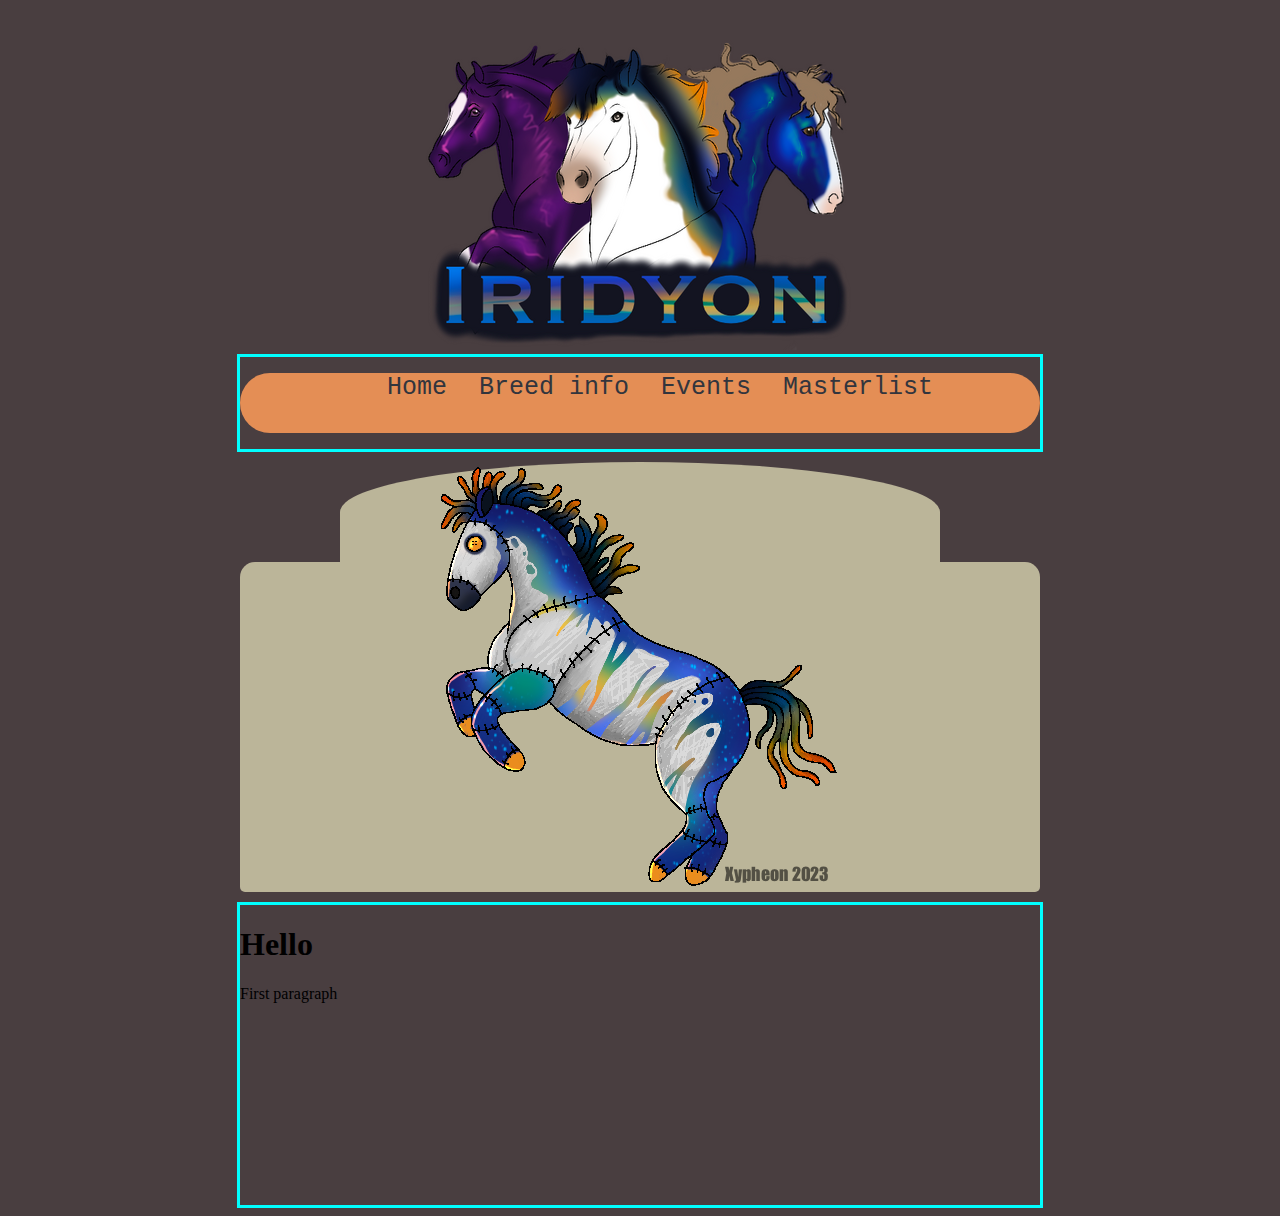
==== index.html @ 9fc4d6fb "Add files via upload" ====
<!DOCTYPE html>
<html lang="en">

<link rel="stylesheet" href="stylesheet.css">
<link rel="icon" type="image/x-icon" href="favicon.ico">

<head>
<title> Iridyon</title>
<div style="text-align:center;""><img src="logo.png" alt="logo"></div>

</head>


<body>
    
<div id="nav">
    <ul>
        <li><a href="#home">Home</a></li>
        <li><a href="#breedinfo">Breed info</a></li>
        <li><a href="#contact">Events</a></li>
        <li><a href="#about">Masterlist</a></li>
      </ul>

    </div>


    <div id="Box1">
      <div class="plushiemove">
      <img src="plushie.png" alt="plushie">
    
    </div>

    </div>

    <div id="Box2">
     

    </div>
    


    <div id="alinea">

  <h1> Hello</h1>
  <p title="ik verschijn als je over mij heen gaat"> First paragraph</p>
  
</div>

</body>
</html>
---- stylesheet.css ----
body {
    background-color: rgb(73, 62, 64);
}

ul {
  list-style-type: none;
  overflow:auto;
  background-color: #e48e55;
  border-radius:3em;
  text-align: center;
  height: 60px;
 
}
/*
ul {
    list-style-type: none;
    margin-left: 10px;
    margin-right: 10px;
    padding: 0;
    overflow: hidden;
    background-color: #254563;
    border-radius:3em;
  }
  */
  li {
    display: inline-block;
  }
  
  li a {
    color: rgb(50, 53, 61);
    text-decoration: none;
    font-size: 25px;
    font-family: monospace;
    padding: 14px;
    
  
    
   
    
  }
  /*
  li a {
    display: block;
    color: white;
    text-align:center;
    padding: 20px 20px;
    text-decoration: none;
    font-size: 30px;
    
  }

  */
  
  /* Change the link color to #111 (black) on hover */
  li a:hover {
    background-color: #3fa9ff;
  }

  #nav {
    width: 800px;
    border: solid;
    border-color: aqua;
    margin-left:auto;
    margin-right:auto;
    

  }

  #alinea {
    width:800px;
    height: 300px;
    border:solid;
    border-color: aqua;
    
    margin-left: auto;
    margin-right: auto;
    margin-top: 10px;
    
  }

  #Box1 {
    width: 600px;
    height: 100px;
    border:so0;
    border-color:blanchedalmond ;
    margin-left: auto;
    margin-right: auto;
    margin-top: 10px;
    border-radius: 60% 60% 0% 0%;
    background-color: #bbb599;

    


  }

  #Box2 {
    width: 800px;
    height: 330px;
    border:0;
    border-color:blanchedalmond ;
    margin-left: auto;
    margin-right: auto;
    margin-top: 0px;
    border-radius: 15px 15px 5px 5px;
    background-color: #bbb599;

  }

  .plushiemove {
text-align: center;
  }
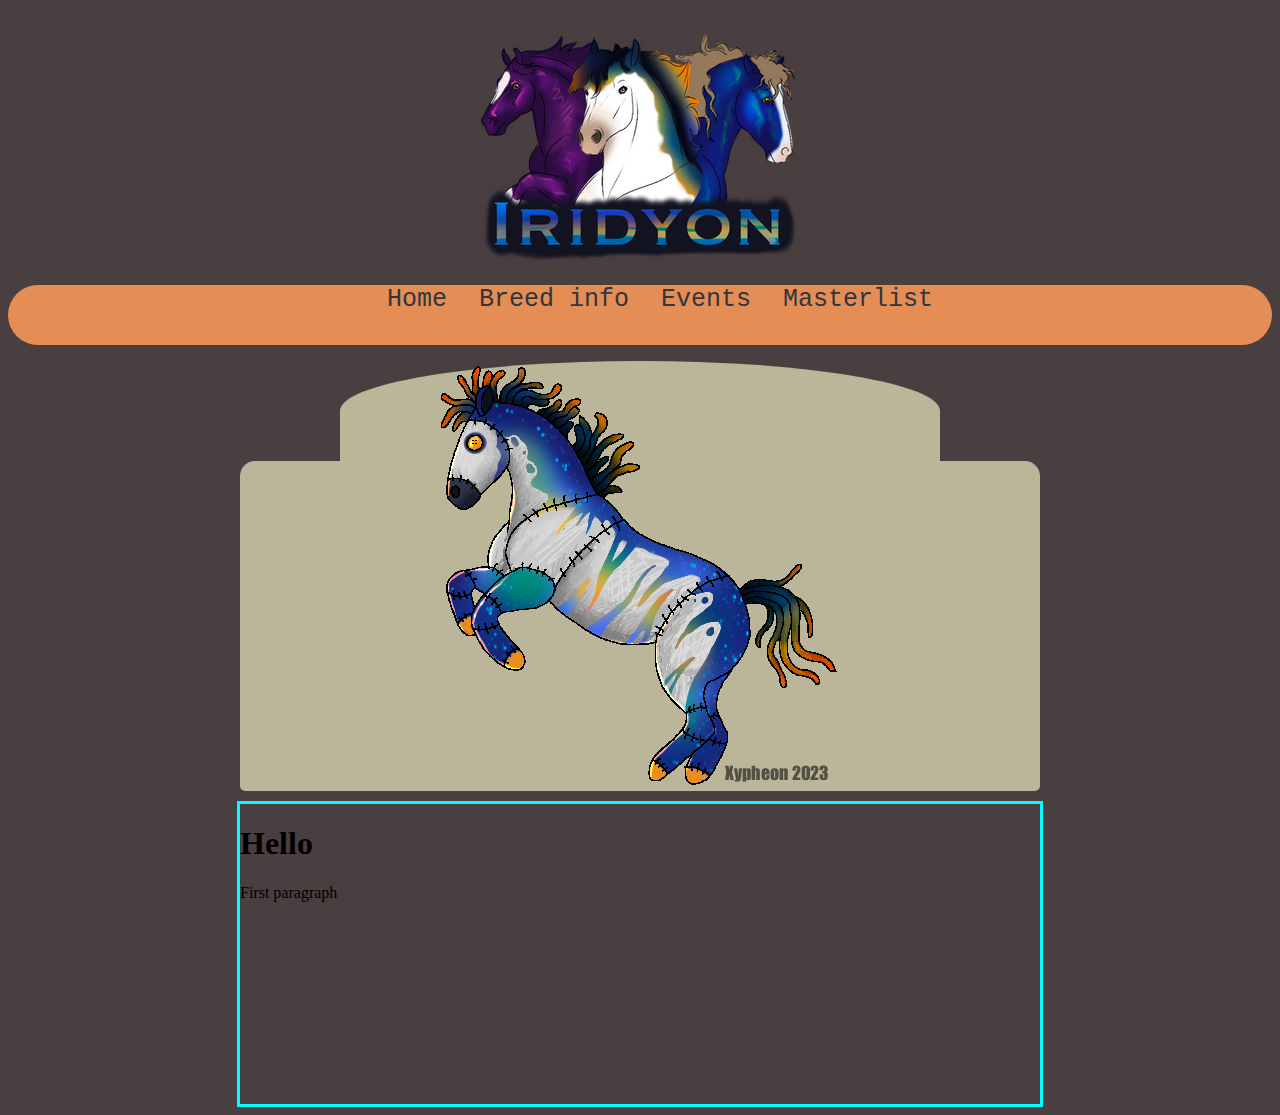
==== commit 1f7f8908: "Add files via upload" ====
--- a/index.html
+++ b/index.html
@@ -13,15 +13,12 @@
 
 <body>
     
-<div id="nav">
-    <ul>
-        <li><a href="#home">Home</a></li>
-        <li><a href="#breedinfo">Breed info</a></li>
-        <li><a href="#contact">Events</a></li>
-        <li><a href="#about">Masterlist</a></li>
-      </ul>
-
-    </div>
+  <ul>
+    <li><a href="index.html">Home</a></li>
+    <li><a href="breedinfo.html">Breed info</a></li>
+    <li><a href="events.html">Events</a></li>
+    <li><a href="masterlist.html">Masterlist</a></li>
+  </ul>
 
 
     <div id="Box1">
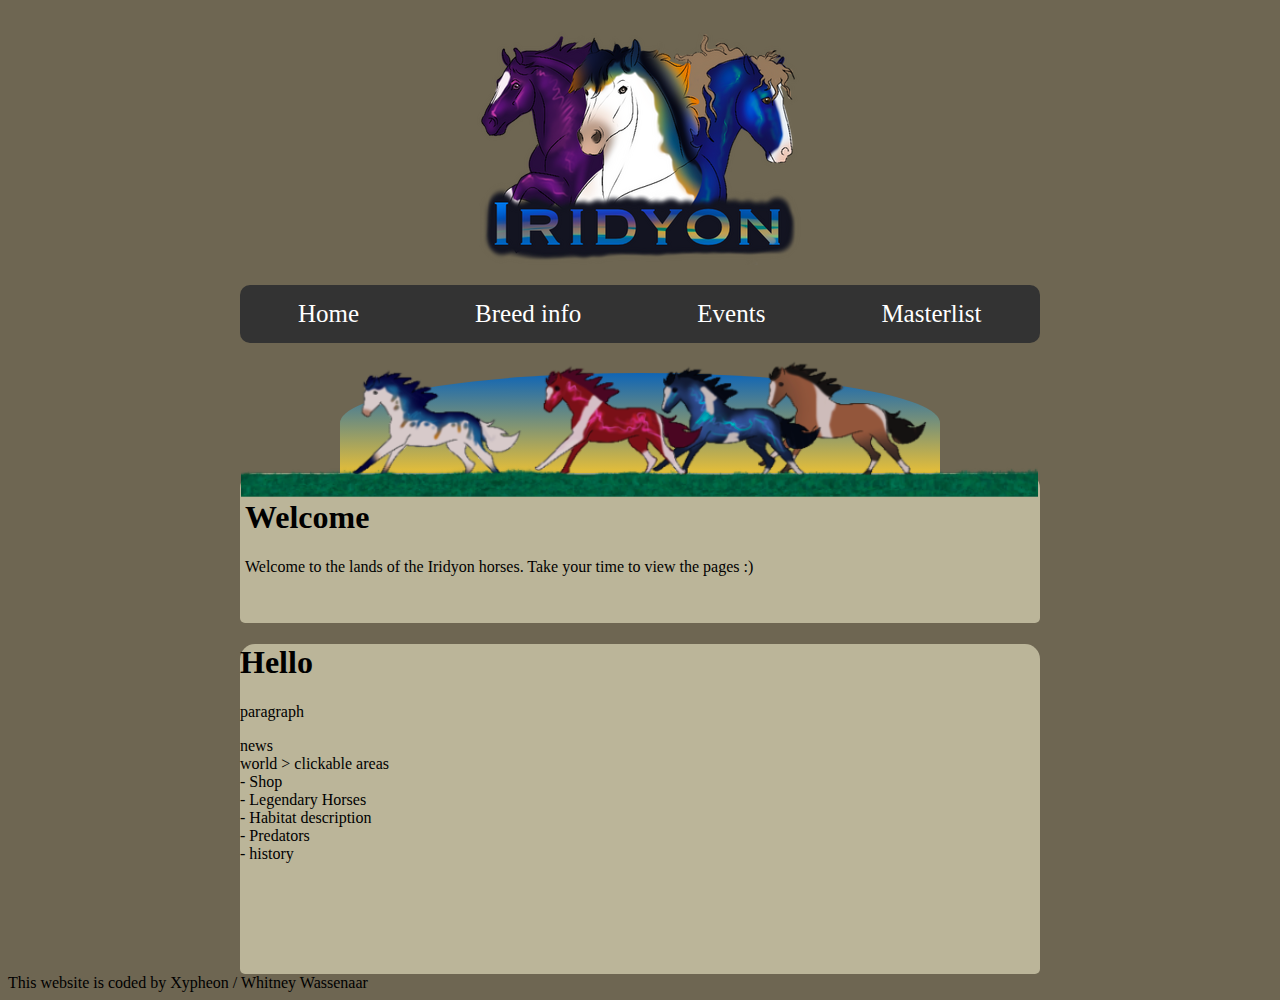
==== commit 48994f82: "Add files via upload" ====
--- a/index.html
+++ b/index.html
@@ -6,7 +6,7 @@
 
 <head>
 <title> Iridyon</title>
-<div style="text-align:center;""><img src="logo.png" alt="logo"></div>
+<div style="text-align:center;""><a href="index.html"><img src="logo.png" alt="logo"></a></div>
 
 </head>
 
@@ -21,27 +21,41 @@
   </ul>
 
 
-    <div id="Box1">
-      <div class="plushiemove">
-      <img src="plushie.png" alt="plushie">
-    
-    </div>
+    <div id="IndexBox1">
+      <div id="bannermove">
+        <img src="Homepage.png" alt="plushie">
+      
+      </div>
 
     </div>
 
-    <div id="Box2">
-     
-
+    <div id="IndexBox2">
+      <div id="welcometext">
+      <h1>Welcome</h1>
+       <p>Welcome to the lands of the Iridyon horses. Take your time to view the pages :)</p>
+      </div>
     </div>
     
 
 
-    <div id="alinea">
+    <div id="alinea1">
 
   <h1> Hello</h1>
-  <p title="ik verschijn als je over mij heen gaat"> First paragraph</p>
-  
+  <p title="ik verschijn als je over mij heen gaat"> paragraph</p>
+  news <br>
+world > clickable areas <br>
+- Shop <br>
+- Legendary Horses<br>
+- Habitat description<br>
+- Predators<br>
+- history<br>
+
 </div>
 
 </body>
+
+<footer>
+This website is coded by Xypheon / Whitney Wassenaar
+
+</footer>
 </html>--- a/stylesheet.css
+++ b/stylesheet.css
@@ -1,83 +1,89 @@
 body {
-    background-color: rgb(73, 62, 64);
+    background-color: rgb(110, 102, 82);
 }
 
 ul {
+  width: 800px;
   list-style-type: none;
-  overflow:auto;
-  background-color: #e48e55;
-  border-radius:3em;
+  margin-right:auto;
+  margin-left: auto;
+  padding: 0;
+  overflow: hidden;
+  background-color: #333;
+  border-radius: 10px;
+}
+
+li {
+ 
+  float:left;
+}
+
+li a {
+  font-family:'Times New Roman', Times, serif;
+  display: block;
+  color: white;
   text-align: center;
-  height: 60px;
- 
+  padding:15px 58px;
+  text-decoration: none;
+  font-size: 25px;
+  
 }
-/*
-ul {
-    list-style-type: none;
-    margin-left: 10px;
-    margin-right: 10px;
-    padding: 0;
-    overflow: hidden;
-    background-color: #254563;
-    border-radius:3em;
-  }
-  */
-  li {
-    display: inline-block;
-  }
-  
-  li a {
-    color: rgb(50, 53, 61);
-    text-decoration: none;
-    font-size: 25px;
-    font-family: monospace;
-    padding: 14px;
-    
-  
-    
-   
+
+/* Change the link color to #111 (black) on hover */
+li a:hover {
+  background-color: #bbb599;
+}
+
+  #alinea1 {
+    width: 800px;
+    height: 330px;
+    border:0;
+    border-color:blanchedalmond ;
+    margin-left: auto;
+    margin-right: auto;
+    margin-top: 0px;
+    border-radius: 15px 15px 5px 5px;
+    background-color: #bbb599;
     
   }
-  /*
-  li a {
-    display: block;
-    color: white;
-    text-align:center;
-    padding: 20px 20px;
-    text-decoration: none;
-    font-size: 30px;
+  #alinea2 {
+    width: 800px;
+    height: 800px;
+    border:0;
+    border-color:blanchedalmond ;
+    margin-left: auto;
+    margin-right: auto;
+    margin-top: 0px;
+    border-radius: 15px 15px 5px 5px;
+    background-color: #bbb599;
     
   }
-
-  */
-  
-  /* Change the link color to #111 (black) on hover */
-  li a:hover {
-    background-color: #3fa9ff;
-  }
-
-  #nav {
-    width: 800px;
-    border: solid;
-    border-color: aqua;
-    margin-left:auto;
-    margin-right:auto;
-    
+  #IndexBox1 {
+    width: 600px;
+    height: 100px;
+    border:so0;
+    border-color:blanchedalmond ;
+    margin-left: auto;
+    margin-right: auto;
+    margin-top: 30px;
+    border-radius: 60% 60% 0% 0%;
+    background-color: #bbb599;
+    background-image: linear-gradient(rgb(15, 101, 182), rgba(255, 196, 0, 0.63));
 
   }
 
-  #alinea {
-    width:800px;
-    height: 300px;
-    border:solid;
-    border-color: aqua;
-    
+  #IndexBox2 {
+    width: 800px;
+    height: 150px;
+    border:0;
+    border-color:blanchedalmond ;
     margin-left: auto;
     margin-right: auto;
-    margin-top: 10px;
-    
+    margin-top: 0px;
+    border-radius: 15px 15px 5px 5px;
+    background-color: #bbb599;
+
   }
-
   #Box1 {
     width: 600px;
     height: 100px;
@@ -85,12 +91,9 @@
     border-color:blanchedalmond ;
     margin-left: auto;
     margin-right: auto;
-    margin-top: 10px;
+    margin-top: 30px;
     border-radius: 60% 60% 0% 0%;
     background-color: #bbb599;
-
-    
-
 
   }
 
@@ -107,6 +110,29 @@
 
   }
 
-  .plushiemove {
-text-align: center;
-  }+  #bannermove {
+    position: absolute;
+    margin-left: -99px;
+    margin-top: -15px;
+    
+  }
+
+
+  #welcometext {
+    padding: 5px;
+  }
+
+  #Basemove {
+    width:500px;
+    height: 401px;
+    /*border:solid;*/
+    position:absolute;
+    margin-top:-76px;
+    margin-left:145px;
+   
+    
+    
+ 
+    
+    
+  }
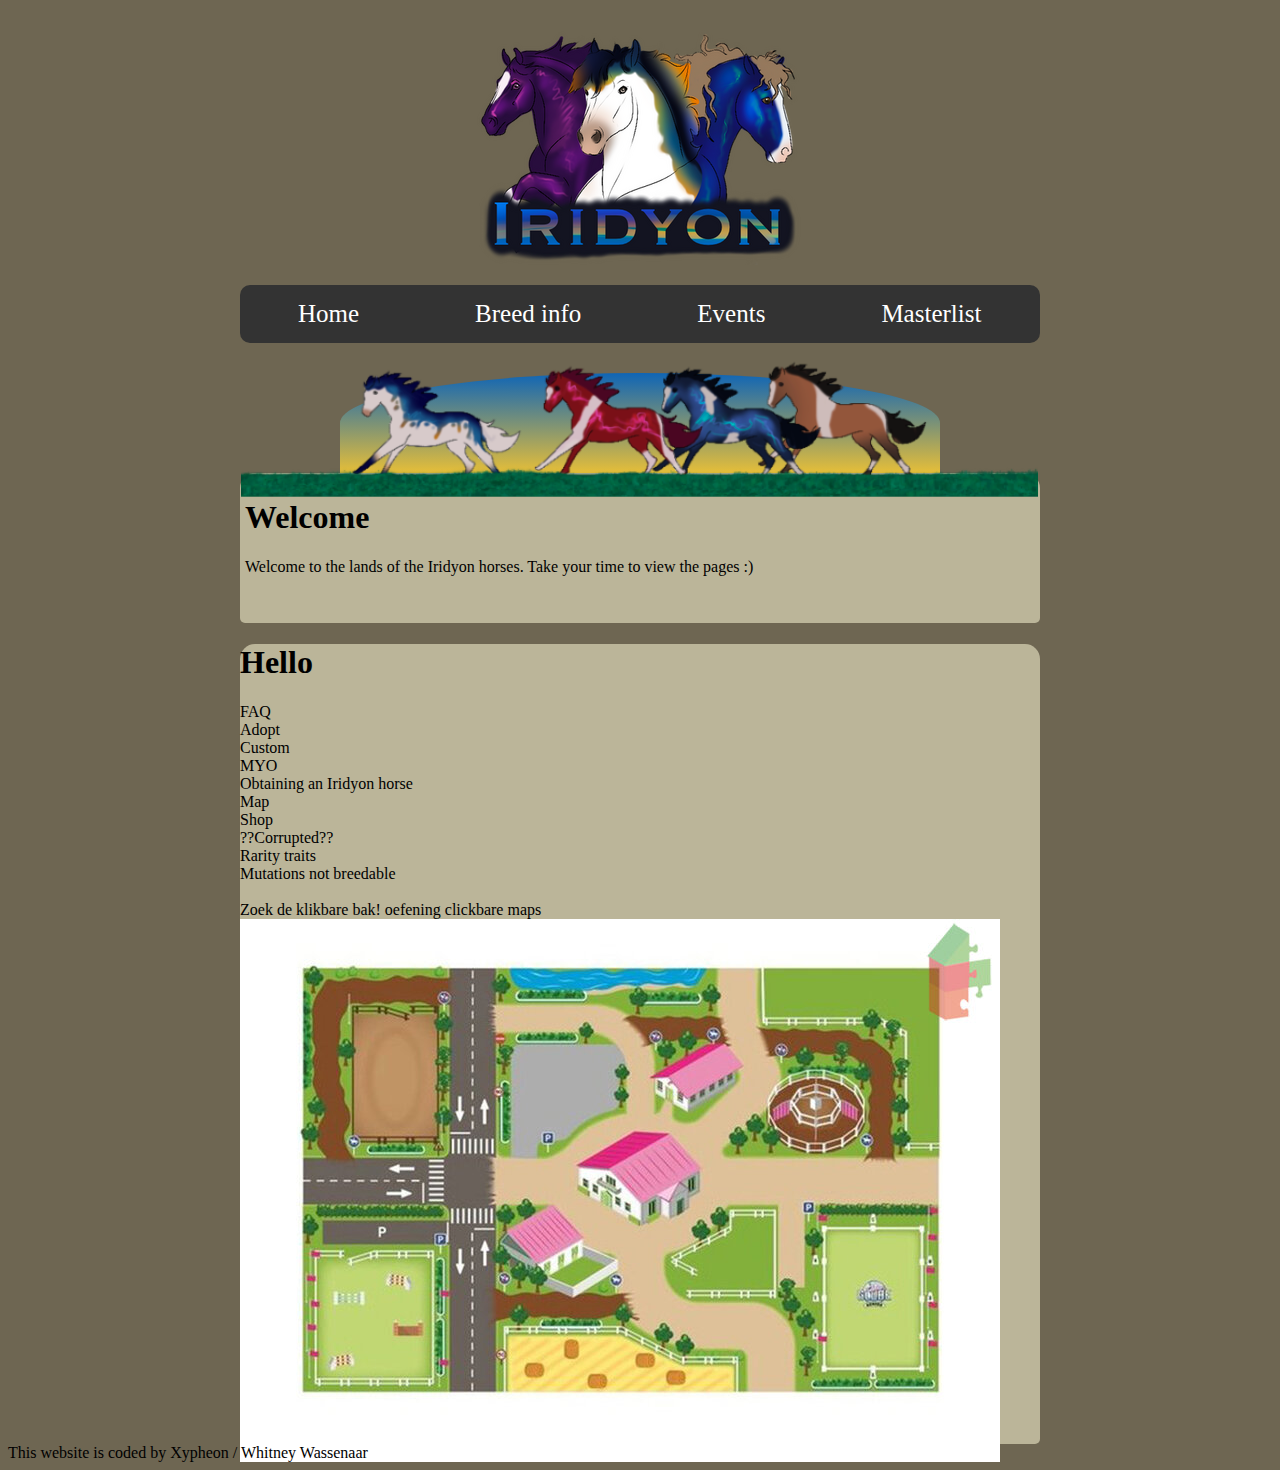
==== commit 09664875: "Add files via upload" ====
--- a/index.html
+++ b/index.html
@@ -5,6 +5,7 @@
 <link rel="icon" type="image/x-icon" href="favicon.ico">
 
 <head>
+
 <title> Iridyon</title>
 <div style="text-align:center;""><a href="index.html"><img src="logo.png" alt="logo"></a></div>
 
@@ -41,14 +42,33 @@
     <div id="alinea1">
 
   <h1> Hello</h1>
-  <p title="ik verschijn als je over mij heen gaat"> paragraph</p>
-  news <br>
-world > clickable areas <br>
-- Shop <br>
-- Legendary Horses<br>
-- Habitat description<br>
-- Predators<br>
-- history<br>
+  <p title="ik verschijn als je over mij heen gaat"></p>
+ FAQ<br>
+ Adopt<br>
+ Custom<br>
+ MYO<br>
+ Obtaining an Iridyon horse<br>
+ Map<br>
+ Shop<br>
+
+ ??Corrupted??<br>
+
+ Rarity traits<br>
+ Mutations not breedable<br>
+
+
+ <br>
+Zoek de klikbare bak! oefening clickbare maps
+<img src="Map1.jpg" alt="Map" usemap="#Map">
+
+<map name="Map">
+  <area shape="rect" coords="114,87,196,221" alt="bak" href="breedinfo.html">
+
+
+</map>
+
+
+
 
 </div>
 
--- a/stylesheet.css
+++ b/stylesheet.css
@@ -36,7 +36,7 @@
 
   #alinea1 {
     width: 800px;
-    height: 330px;
+    height: 800px;
     border:0;
     border-color:blanchedalmond ;
     margin-left: auto;
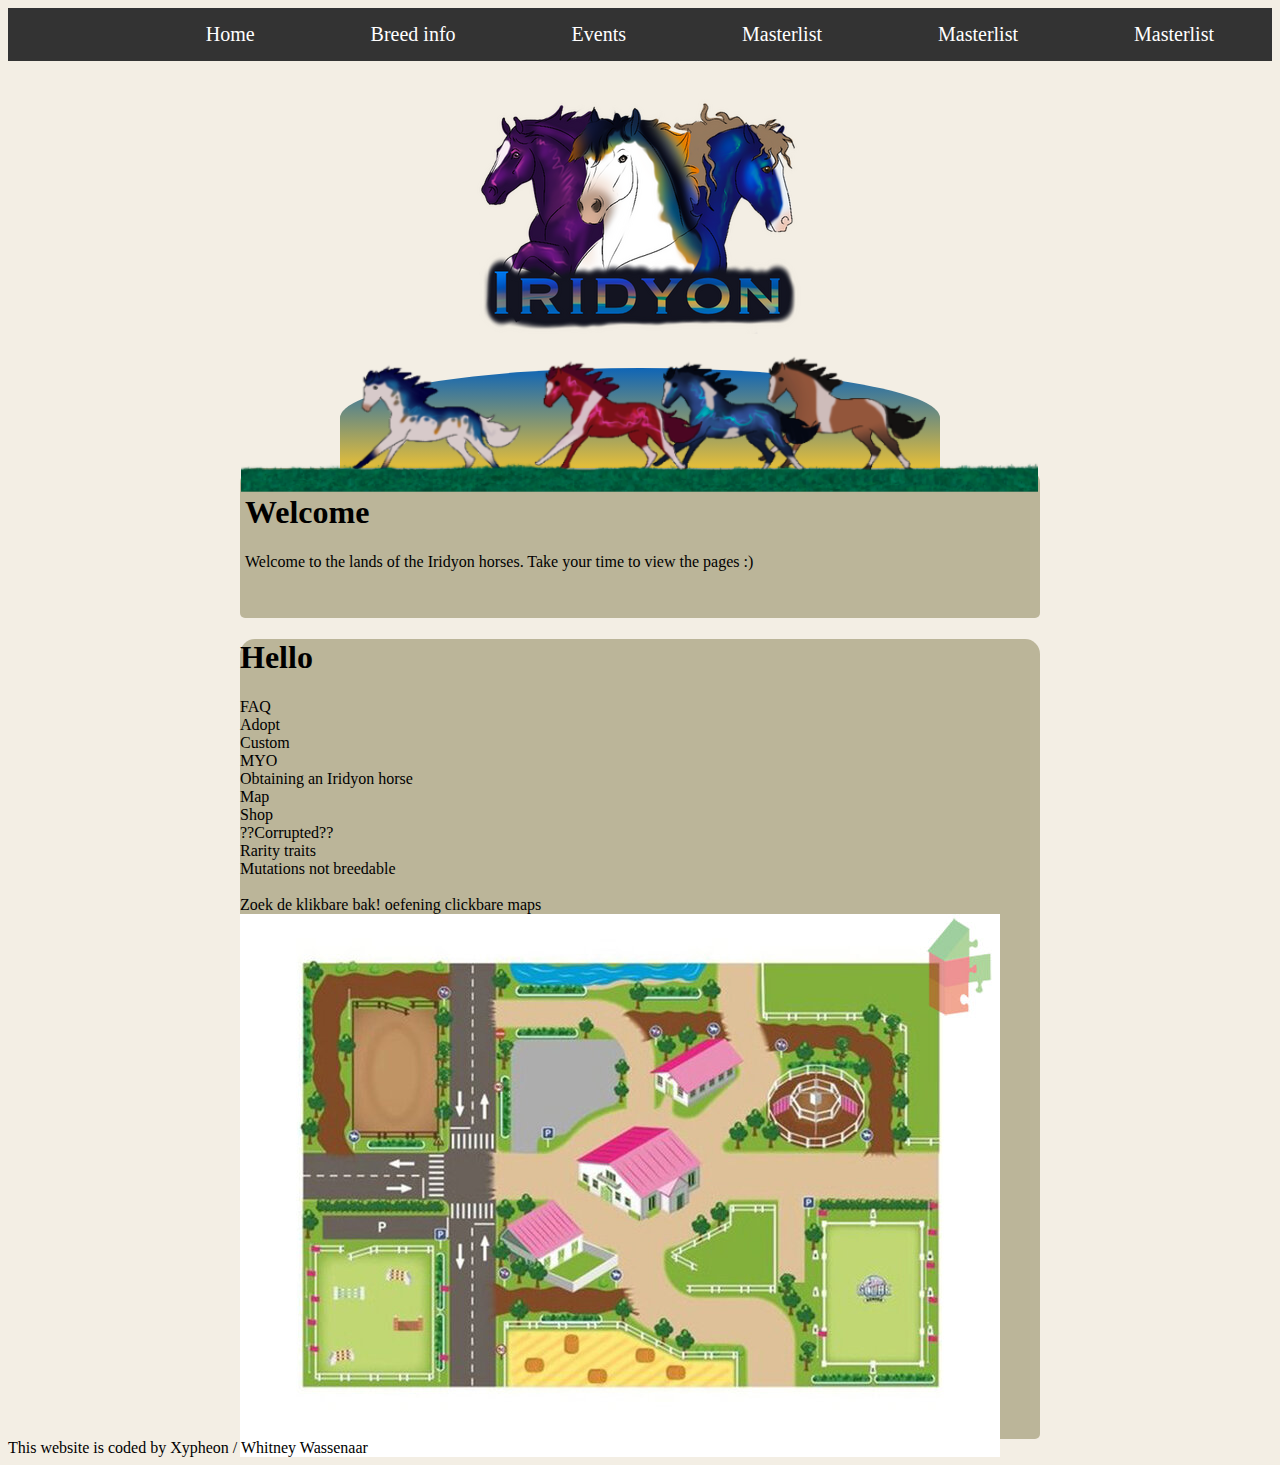
==== commit e14ee049: "Add files via upload" ====
--- a/index.html
+++ b/index.html
@@ -7,20 +7,24 @@
 <head>
 
 <title> Iridyon</title>
-<div style="text-align:center;""><a href="index.html"><img src="logo.png" alt="logo"></a></div>
+
 
 </head>
 
 
 <body>
     
-  <ul>
+  <ul >
+    <div class="pullright">
     <li><a href="index.html">Home</a></li>
     <li><a href="breedinfo.html">Breed info</a></li>
     <li><a href="events.html">Events</a></li>
     <li><a href="masterlist.html">Masterlist</a></li>
-  </ul>
-
+    <li><a href="masterlist.html">Masterlist</a></li>
+    <li><a href="masterlist.html">Masterlist</a></li>
+    
+  </ul></div>
+  <div style="text-align:center;""><a href="index.html"><img src="logo.png" alt="logo"></a></div>
 
     <div id="IndexBox1">
       <div id="bannermove">
--- a/stylesheet.css
+++ b/stylesheet.css
@@ -1,21 +1,27 @@
 body {
-    background-color: rgb(110, 102, 82);
+    background-color: rgb(243, 238, 228);
 }
 
 ul {
-  width: 800px;
+  width: 100%;
   list-style-type: none;
-  margin-right:auto;
+  margin-top:0;
   margin-left: auto;
+  margin-right: auto;
   padding: 0;
   overflow: hidden;
   background-color: #333;
-  border-radius: 10px;
+  border-radius: 0px;
+}
+
+.pullright {
+  float: right;
 }
 
 li {
  
   float:left;
+ 
 }
 
 li a {
@@ -25,7 +31,8 @@
   text-align: center;
   padding:15px 58px;
   text-decoration: none;
-  font-size: 25px;
+  font-size: 20px;
+  
   
 }
 
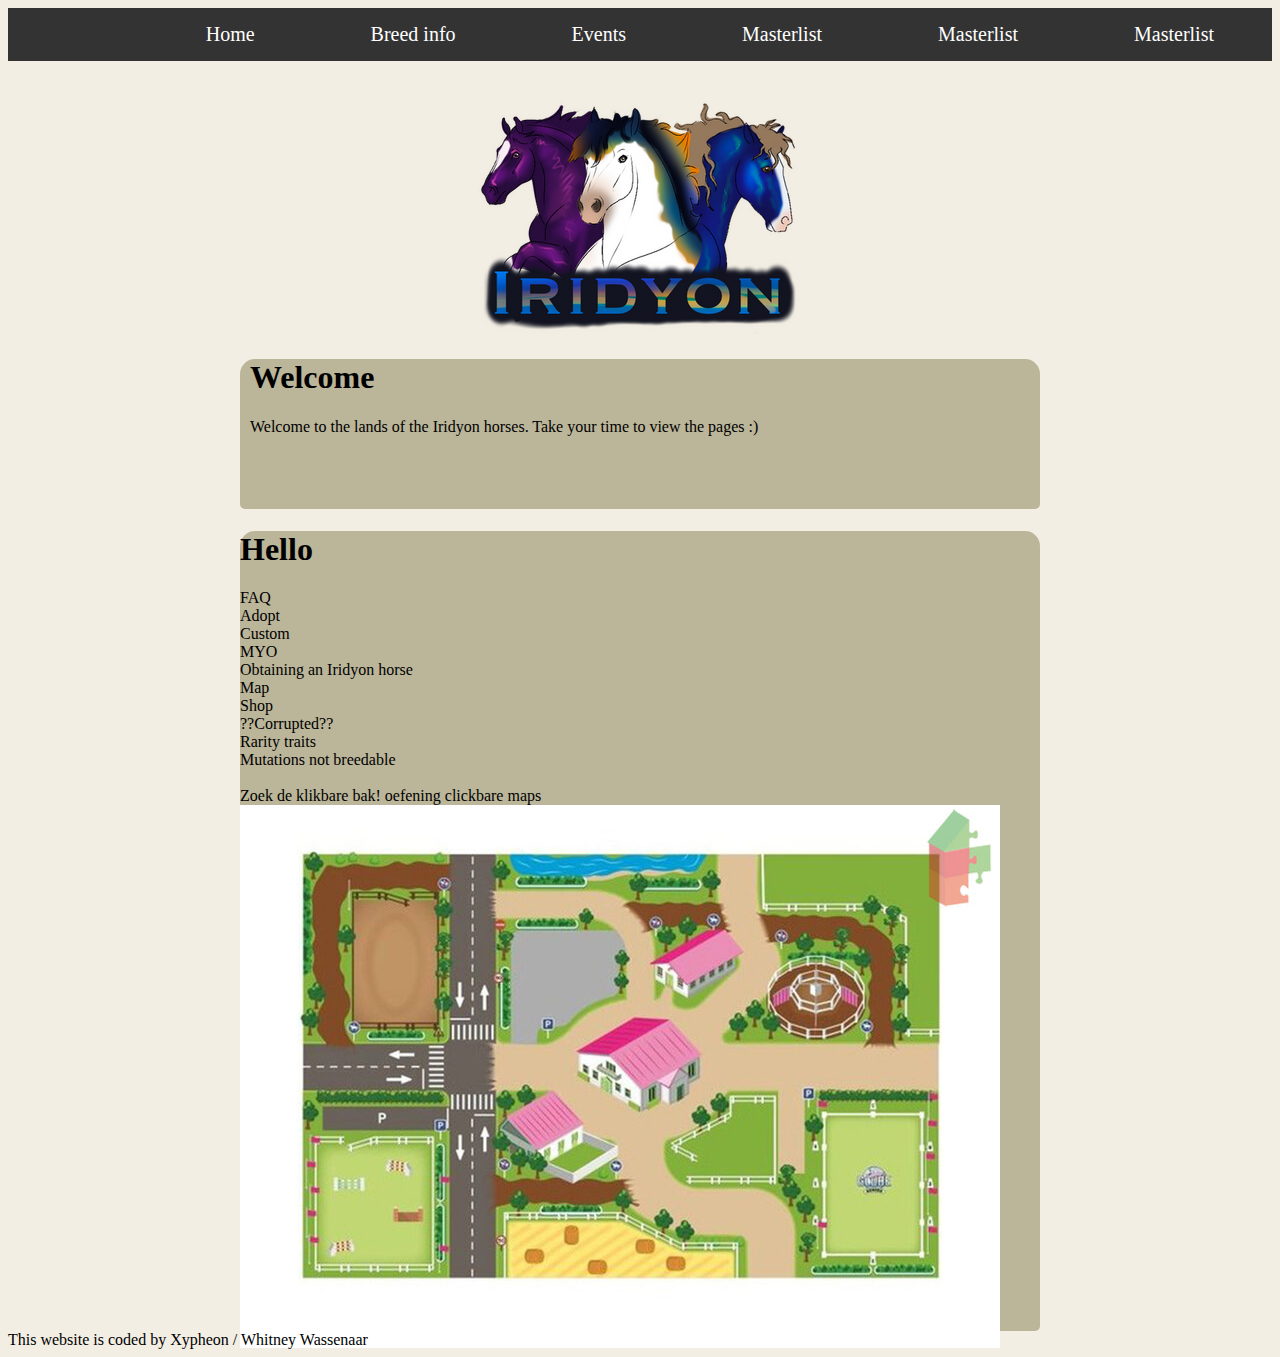
==== commit c912e1af: "Add files via upload" ====
--- a/index.html
+++ b/index.html
@@ -16,23 +16,24 @@
     
   <ul >
     <div class="pullright">
-    <li><a href="index.html">Home</a></li>
-    <li><a href="breedinfo.html">Breed info</a></li>
-    <li><a href="events.html">Events</a></li>
-    <li><a href="masterlist.html">Masterlist</a></li>
-    <li><a href="masterlist.html">Masterlist</a></li>
-    <li><a href="masterlist.html">Masterlist</a></li>
-    
-  </ul></div>
+      <li><a href="index.html">Home</a></li>
+      <li><a href="breedinfo.html">Breed info</a></li>
+      <li><a href="events.html">Events</a></li>
+      <li><a href="masterlist.html">Masterlist</a></li>
+      <li><a href="masterlist.html">Masterlist</a></li>
+      <li><a href="masterlist.html">Masterlist</a></li>
+    </div>
+  </ul>
+
   <div style="text-align:center;""><a href="index.html"><img src="logo.png" alt="logo"></a></div>
 
-    <div id="IndexBox1">
+    <!--<div id="IndexBox1">
       <div id="bannermove">
         <img src="Homepage.png" alt="plushie">
       
       </div>
 
-    </div>
+    </div>-->
 
     <div id="IndexBox2">
       <div id="welcometext">
--- a/stylesheet.css
+++ b/stylesheet.css
@@ -126,7 +126,7 @@
 
 
   #welcometext {
-    padding: 5px;
+    padding-left: 10px;
   }
 
   #Basemove {
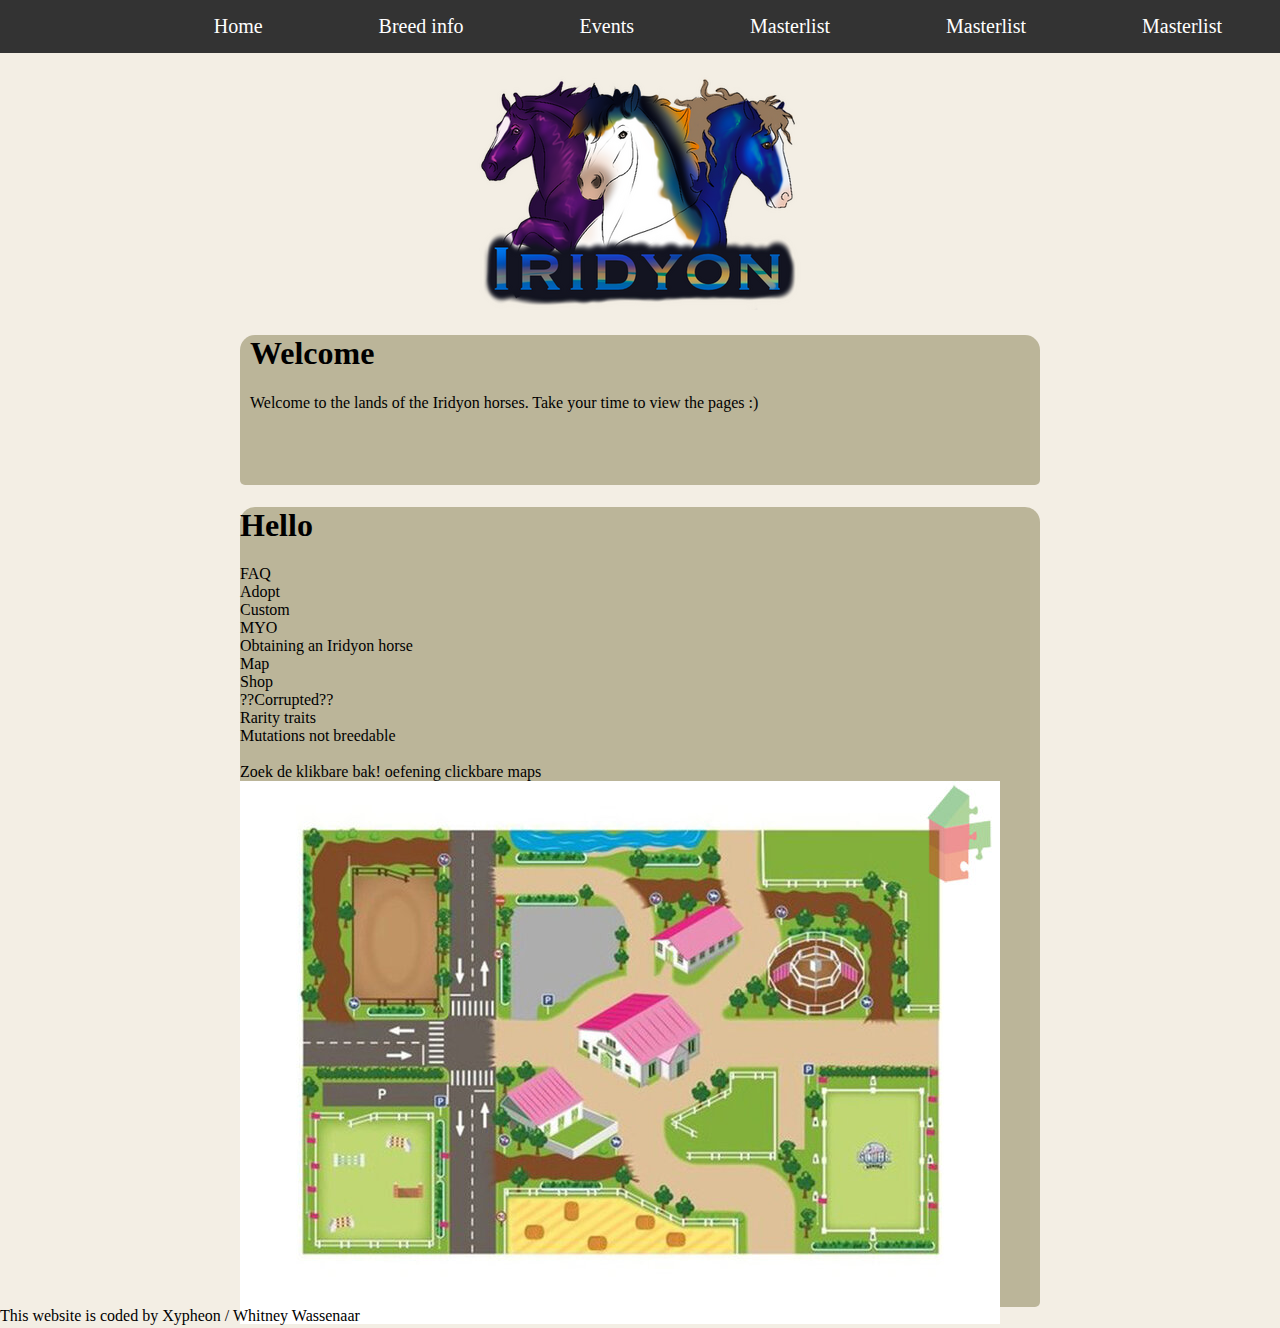
==== commit 3e0c4840: "Add files via upload" ====
--- a/index.html
+++ b/index.html
@@ -12,7 +12,7 @@
 </head>
 
 
-<body>
+<body >
     
   <ul >
     <div class="pullright">
--- a/stylesheet.css
+++ b/stylesheet.css
@@ -1,13 +1,12 @@
 body {
+  margin: 0;
     background-color: rgb(243, 238, 228);
 }
 
 ul {
   width: 100%;
   list-style-type: none;
-  margin-top:0;
-  margin-left: auto;
-  margin-right: auto;
+  margin: 0;
   padding: 0;
   overflow: hidden;
   background-color: #333;
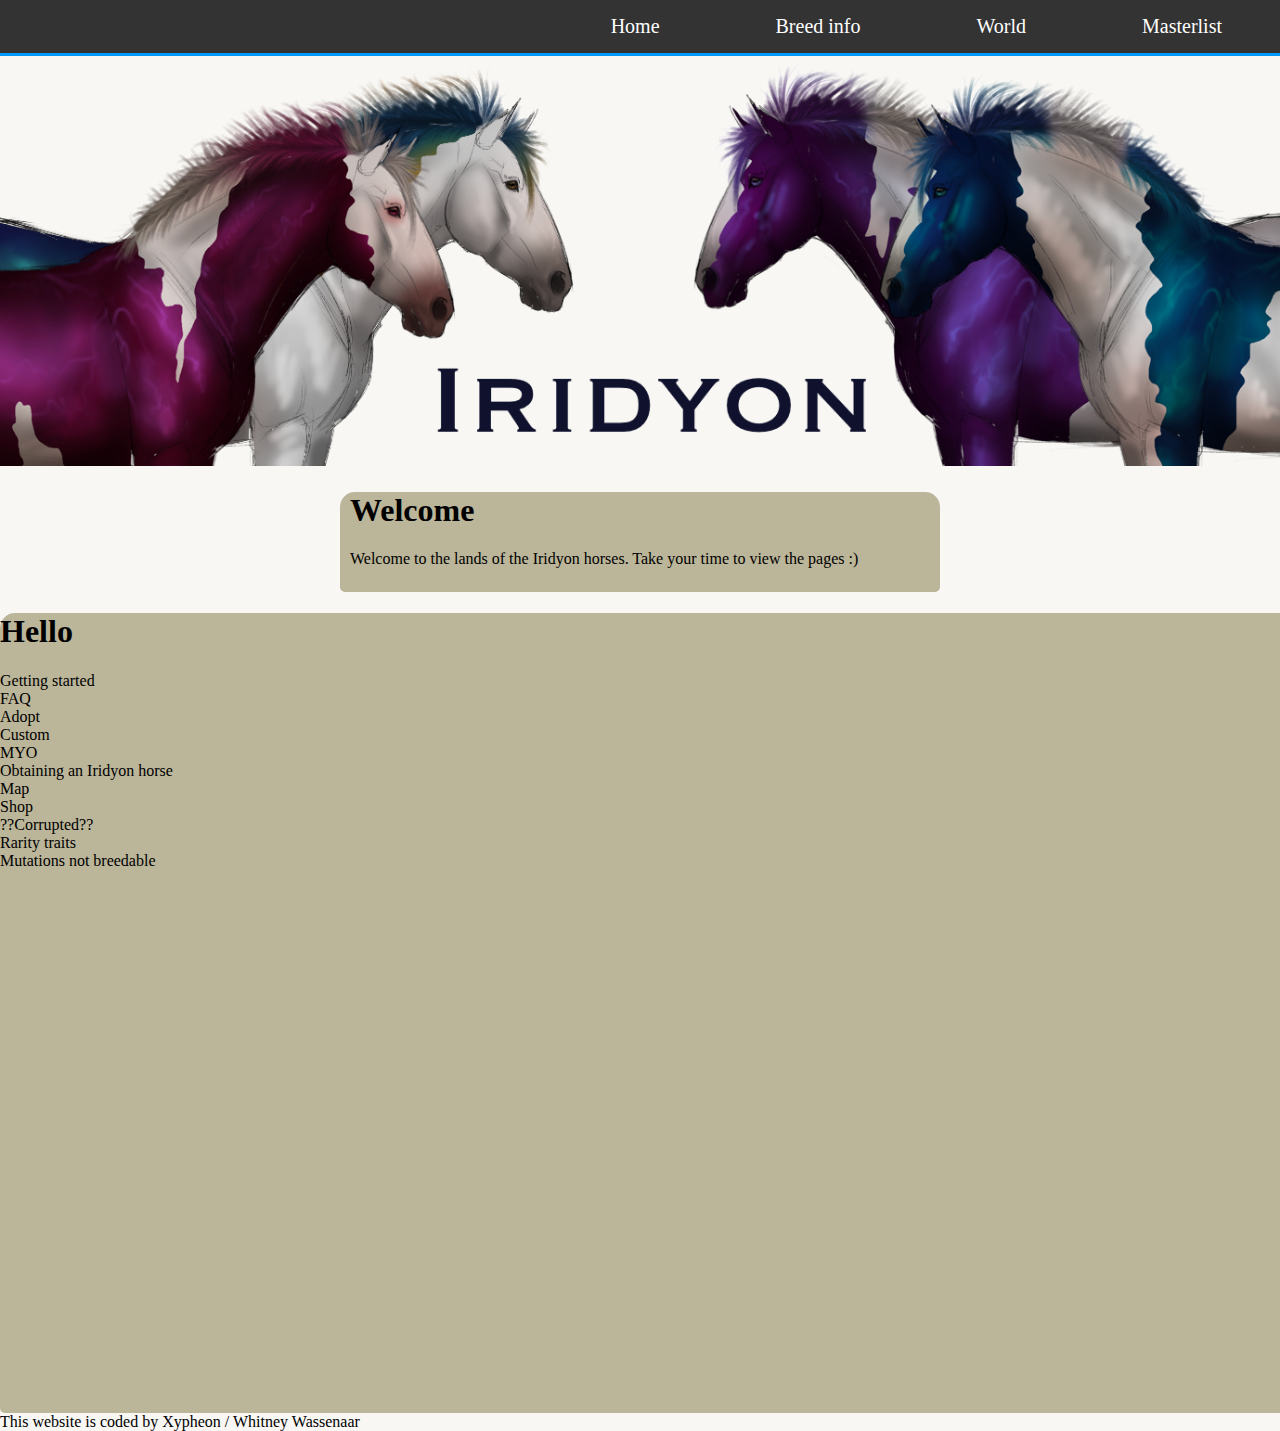
==== commit cfc2a477: "Add files via upload" ====
--- a/index.html
+++ b/index.html
@@ -17,15 +17,25 @@
   <ul >
     <div class="pullright">
       <li><a href="index.html">Home</a></li>
-      <li><a href="breedinfo.html">Breed info</a></li>
-      <li><a href="events.html">Events</a></li>
+    
+    <div class="dropdown">
+      <button class="dropbtn"><a class="eraseblueline" href="breedinfo.html">Breed info</a></button>
+      <div class="dropdown-content">
+      <a href="#">Color/marking genes</a>
+      <a href="#">Hairtypes</a>
+      <a href="#">Mutations</a>
+      </div>
+    </div>
+
+    
+      
+      <li><a href="world.html">World</a></li>
       <li><a href="masterlist.html">Masterlist</a></li>
-      <li><a href="masterlist.html">Masterlist</a></li>
-      <li><a href="masterlist.html">Masterlist</a></li>
-    </div>
+      
+    
   </ul>
 
-  <div style="text-align:center;""><a href="index.html"><img src="logo.png" alt="logo"></a></div>
+  <div style="text-align:center;""><a href="index.html"><img src="logo.png" alt="logo" width="100%"></a></div>
 
     <!--<div id="IndexBox1">
       <div id="bannermove">
@@ -48,7 +58,8 @@
 
   <h1> Hello</h1>
   <p title="ik verschijn als je over mij heen gaat"></p>
- FAQ<br>
+ Getting started<br>
+  FAQ<br>
  Adopt<br>
  Custom<br>
  MYO<br>
@@ -61,17 +72,17 @@
  Rarity traits<br>
  Mutations not breedable<br>
 
+ <!--Map
+Forest
+Desert
+PLains
+Mountain
+Valley
+Plateau
+Waterfall
+Sea
 
- <br>
-Zoek de klikbare bak! oefening clickbare maps
-<img src="Map1.jpg" alt="Map" usemap="#Map">
-
-<map name="Map">
-  <area shape="rect" coords="114,87,196,221" alt="bak" href="breedinfo.html">
-
-
-</map>
-
+ -->
 
 
 
--- a/stylesheet.css
+++ b/stylesheet.css
@@ -1,6 +1,6 @@
 body {
   margin: 0;
-    background-color: rgb(243, 238, 228);
+    background-color: rgb(248, 247, 244);
 }
 
 ul {
@@ -11,6 +11,8 @@
   overflow: hidden;
   background-color: #333;
   border-radius: 0px;
+  border-bottom: 3px solid rgb(0, 153, 255);
+  
 }
 
 .pullright {
@@ -38,10 +40,83 @@
 /* Change the link color to #111 (black) on hover */
 li a:hover {
   background-color: #bbb599;
-}
-
+  
+}
+
+.ul a {
+  
+  float: left;
+  font-size: 20px;
+  color: white;
+  text-align: center;
+  padding: 10px 10px;
+  text-decoration: none;
+ 
+}
+.dropdown{
+  float: left;
+  overflow: hidden;
+  font-size: 20px;
+  
+}
+
+.dropdown .dropbtn {
+  
+  font-size: 20px;
+  border: none;
+  outline: none;
+  color: white;
+  padding:15px 58px;
+  background-color: inherit;
+  font-family: inherit; /* Important for vertical align on mobile phones */
+  margin: 0; /* Important for vertical align on mobile phones */
+}
+
+.ul a:hover, .dropdown:hover .dropbtn {
+  background-color:#bbb599;
+  
+}
+
+.dropdown-content {
+  
+  display: none;
+  position: absolute;
+  background-color: #bbb599;
+  min-width: 160px;
+  box-shadow: 0px 8px 16px 0px rgba(0,0,0,0.2);
+  z-index: 1;
+}
+
+
+/* Links inside the dropdown */
+.dropdown-content a {
+  float: none;
+  color: rgb(255, 255, 255);
+  padding: 12px 16px;
+  text-decoration: none;
+  display: block;
+  text-align: left;
+}
+
+/* Add a grey background color to dropdown links on hover */
+.dropdown-content a:hover {
+  background-color: #ddd;
+}
+
+/* Show the dropdown menu on hover */
+.dropdown:hover .dropdown-content {
+  display: block;
+}
+
+.eraseblueline {
+  text-decoration: none;
+  color: white;
+  
+}
+
+ /* index*/
   #alinea1 {
-    width: 800px;
+    width: 1500px;
     height: 800px;
     border:0;
     border-color:blanchedalmond ;
@@ -52,8 +127,24 @@
     background-color: #bbb599;
     
   }
+
+ /*breedinfo*/
   #alinea2 {
-    width: 800px;
+    width: 1500px;
+    height: 800px;
+    border:0;
+    border-color:blanchedalmond ;
+    margin-left: auto;
+    margin-right: auto;
+    margin-top: 0px;
+    border-radius: 15px 15px 5px 5px;
+    background-color: #bbb599;
+    
+  }
+
+   /*world*/
+   #alinea3 {
+    width: 1500px;
     height: 800px;
     border:0;
     border-color:blanchedalmond ;
@@ -77,19 +168,20 @@
     background-image: linear-gradient(rgb(15, 101, 182), rgba(255, 196, 0, 0.63));
 
   }
-
+ /* index*/
   #IndexBox2 {
-    width: 800px;
-    height: 150px;
-    border:0;
-    border-color:blanchedalmond ;
-    margin-left: auto;
-    margin-right: auto;
-    margin-top: 0px;
-    border-radius: 15px 15px 5px 5px;
-    background-color: #bbb599;
-
-  }
+    width: 600px;
+    height: 100px;
+    border:0;
+    border-color:blanchedalmond ;
+    margin-left: auto;
+    margin-right: auto;
+    margin-top: 0px;
+    border-radius: 15px 15px 5px 5px;
+    background-color: #bbb599;
+
+  }
+  /*breedinfo*/
   #Box1 {
     width: 600px;
     height: 100px;
@@ -102,7 +194,7 @@
     background-color: #bbb599;
 
   }
-
+/*breedinfo*/
   #Box2 {
     width: 800px;
     height: 330px;
@@ -133,8 +225,8 @@
     height: 401px;
     /*border:solid;*/
     position:absolute;
-    margin-top:-76px;
-    margin-left:145px;
+    margin-top:-100px;
+    margin-left:100px;
    
     
     
